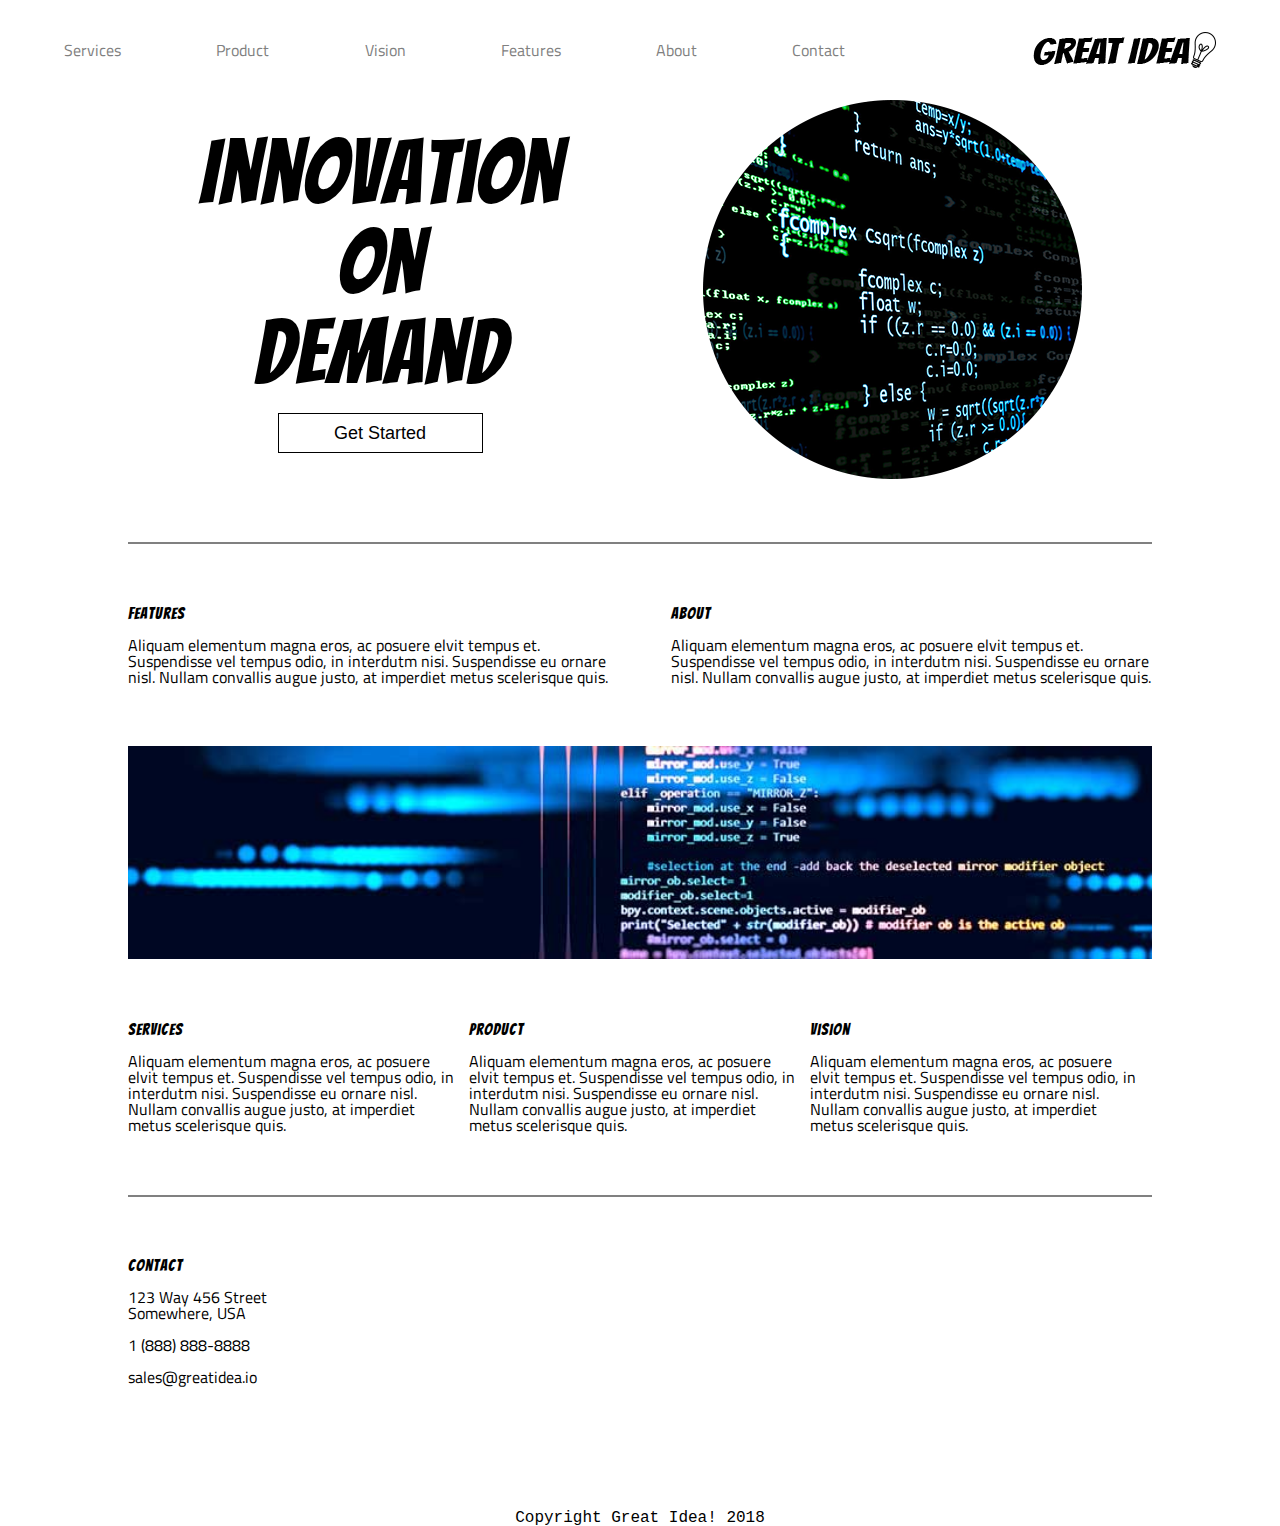
==== index.html @ 43377a1d "github pages" ====
<!doctype html>
<html lang="en">

<head>
  <meta charset="utf-8">
  <title>Great Idea!</title>
  <link href="https://fonts.googleapis.com/css?family=Bangers|Titillium+Web" rel="stylesheet">
  <link rel="stylesheet" href="css/index.css">
  <!--[if lt IE 9]>
    <script src="https://cdnjs.cloudflare.com/ajax/libs/html5shiv/3.7.3/html5shiv.js"></script>
  <![endif]-->
</head>

<body>
  <div class="maxWidth">
    <nav class="navBar flexContainer">
      <div class="navLink"><a href="/services.html">Services</a></div>
      <div class="navLink"><a href="#">Product</a></div>
      <div class="navLink"><a href="#">Vision</a></div>
      <div class="navLink"><a href="#">Features</a></div>
      <div class="navLink"><a href="#">About</a></div>
      <div class="navLink"><a href="#">Contact</a></div>
      <img class="logo" src="img/logo.png" alt="Great Idea! Company logo.">
    </nav>
    <header class="flexContainer">
      <div class="titleAndButtton flexContainer">
        <h1 class="siteTitle">Innovation<br>On<br>Demand</h1>
        <a class="button" href="#"><button>Get Started</button></a>
      </div>
      <div class="headerImage">
        <img src="img/header-img.png" alt="Image of a code snippet.">
      </div>
    </header>
    <main>
      <section class="topContent flexContainer">
        <div class="topLeft">
          <h2>Features</h2>
          <p>Aliquam elementum magna eros, ac posuere elvit tempus et. Suspendisse vel tempus odio, in interdutm nisi.
            Suspendisse
            eu ornare nisl. Nullam convallis augue justo, at imperdiet metus scelerisque quis.</p>
        </div>
        <div class="topRight">
          <h2>About</h2>
          Aliquam elementum magna eros, ac posuere elvit tempus et. Suspendisse vel tempus odio, in interdutm nisi.
          Suspendisse
          eu ornare nisl. Nullam convallis augue justo, at imperdiet metus scelerisque quis.
        </div>
      </section>
      <img class="bannerImg" src="img/mid-page-accent.jpg" alt="Image of code snippets across the screen">
      <section class="bottomContent flexContainer">
        <div class="bottomLeft">
          <h2>Services</h2>
          <p>Aliquam elementum magna eros, ac posuere elvit tempus et. Suspendisse vel tempus odio, in interdutm nisi.
            Suspendisse
            eu ornare nisl. Nullam convallis augue justo, at imperdiet metus scelerisque quis.</p>
        </div>
        <div class="bottomCenter">
          <h2>Product</h2>
          <p>Aliquam elementum magna eros, ac posuere elvit tempus et. Suspendisse vel tempus odio, in interdutm nisi.
            Suspendisse
            eu ornare nisl. Nullam convallis augue justo, at imperdiet metus scelerisque quis.</p>
        </div>
        <div class="bottomRight">
          <h2>Vision</h2>
          <p>Aliquam elementum magna eros, ac posuere elvit tempus et. Suspendisse vel tempus odio, in interdutm nisi.
            Suspendisse
            eu ornare nisl. Nullam convallis augue justo, at imperdiet metus scelerisque quis.</p>
        </div>
      </section>
    </main>
    <footer>
    <section class="contact">
      <h2>Contact</h2>
      <address>
        123 Way 456 Street<br>
        Somewhere, USA<br><br>
        1 (888) 888-8888<br><br>
        sales@greatidea.io
      </address>
    </section>
    <div class="copyright">
      <small>Copyright Great Idea! 2018</small>
    </div>
    </footer>
  </div>
</body>

</html>
---- css/index.css ----
/* http://meyerweb.com/eric/tools/css/reset/ 
   v2.0 | 20110126
   License: none (public domain)
*/

html, body, div, span, applet, object, iframe,
h1, h2, h3, h4, h5, h6, p, blockquote, pre,
a, abbr, acronym, address, big, cite, code,
del, dfn, em, img, ins, kbd, q, s, samp,
small, strike, strong, sub, sup, tt, var,
b, u, i, center,
dl, dt, dd, ol, ul, li,
fieldset, form, label, legend,
table, caption, tbody, tfoot, thead, tr, th, td,
article, aside, canvas, details, embed, 
figure, figcaption, footer, header, hgroup, 
menu, nav, output, ruby, section, summary,
time, mark, audio, video {
	margin: 0;
	padding: 0;
	border: 0;
	font-size: 100%;
	font: inherit;
	vertical-align: baseline;
}
/* HTML5 display-role reset for older browsers */
article, aside, details, figcaption, figure, 
footer, header, hgroup, menu, nav, section {
	display: block;
}
body {
	line-height: 1;
}
ol, ul {
	list-style: none;
}
blockquote, q {
	quotes: none;
}
blockquote:before, blockquote:after,
q:before, q:after {
	content: '';
	content: none;
}
table {
	border-collapse: collapse;
	border-spacing: 0;
}

/* Set every element's box-sizing to border-box */
* {
    box-sizing: border-box;
}

html, body {
    height: 100%;
    font-family: 'Titillium Web', sans-serif;
}

h1, h2, h3, h4, h5 {
    font-family: 'Bangers', cursive;
    letter-spacing: 1px;
    margin-bottom: 15px;
}

/* Copy and paste your work from yesterday  and start to refactor into flexbox */

/* responsive design stretch goal, removes mobile logo */
.mobileLogo {
	display: none;
}
/* stretch goal end */

/* css tools start */
@import url('https://fonts.googleapis.com/css?family=PT+Mono&display=swap');

/* set elements to flex with this class */
.flexContainer {
	display: flex;
}

/* set page width */
.maxWidth {
	max-width: 80%;
	margin: auto;
	position: relative;
}

/* make buttons */
.button button {
	width: 205px;
	height: 40px;
	font-size: 18px;
	border: 1px solid black;
	background-color: white;
}

/* set banner image widths */
.bannerImg {
	width: 100%;
}
/* css tools end */



/* sitewide navigation styles begin */
.navBar {
	position: fixed;
	height: 100px;
	width: 100%;
	top: 0;
	left: 0;
	padding: 0 5%;
	background-color: white;
	z-index: 999;
	align-items: center;
	justify-content: space-between;
}

.logo {
	align-self: center;
	margin-left: 8%;
}

.navBar a {
	text-decoration: none;
	color: grey;
}

nav a:hover {
	color: black;
}
/* navigation styles end */



/* header styles start */

/* all pages styles start */
header {
	margin-top: 100px;
	padding-bottom: 6%;
	margin-bottom: 6%;
	border-bottom: 2px solid grey;
	justify-content: space-around;
}
/* all pages styles end */

/* index.html header styles begin */
.headerImage {
	align-self: center;
}

.titleAndButtton {
	align-self: center;
	flex-direction: column;
	align-items: center;
}

.siteTitle {
	font-size: 90px;
	text-align: center;
}
/* index.html header styles end */

/* services.html styles start */
.servicesHeaderImg {
	margin: 0 0 6%;
}
/* services.html styles end */

/* header styles end */



/* main content styles start */

/* index.html  styles start */
.topContent {
	margin: 6% 0 6%;
	justify-content: space-between;
}

.topLeft {
	width: 47%;
	margin-right: 5%;
}

.topRight {
	width: 47%;
}

.bottomContent {
	margin: 6% 0 0;
}

.bottomLeft {
	width: 32%;
	margin-right: 1.3%;
}

.bottomCenter {
	width: 32%;
	margin-right: 1.3%;

}

.bottomRight {
	width: 32%;
}
/* index.html styles end */

/* services.html styles start */
.servicesRowContainer {
	justify-content: space-between;
}

.servicesRowItem {
	background-color: #F4F3F4;
	width: 47%;
	padding: 3%;
	border: 1px solid black;
	flex-direction: column;
}

.servicesRowMiddle {
	margin: 6% 0 6%;
}

.servicesLearnMore {
	margin-top: 12%;
}

.servicesLearnMore button {
	border-radius: 5px;
}
/* services.html styles end */

/* main content styles end */



/* footer styles start */

/* all pages styles start */
footer {
	border-top: 2px solid grey;
	padding-top: 6%;
	margin-top: 6%;
}

.copyright {
	text-align: center;
	margin: 12% 0 12%;
}

.copyright small {
	font-family: 'PT Mono', monospace;
}
/* all pages styles end */

/* services.html styls start */
.servicesInfo {
	justify-content: space-between;
}

.servicesInfoImg {
	align-self: center;
	width: 47%
}

.servicesFootercolumn {
	width: 47%;
}
.servicesFooterUL {
	list-style-type: square;
	list-style-position: inside;
	margin-top: 7%;
}
.servicesFooterUL li {
	margin-bottom: 6%;
}
/* services.html styles end */

/* footer styles end */



/* media query stretch goal */

/* very small phones */
@media (max-width: 350px) {
	.navBar {
		padding: 0;
	}
}
/* phones */
@media (max-width: 550px) {
	.logo {
		display: none;
	}
	.mobileLogo {
		display: inline-block;
		position: absolute;
		width: 100px;
		top: 10%;
		right: 3%;
	}
	.navBar {
		width: 100%;
		align-items: flex-end;
		justify-content: space-evenly;
		height: 70px;
		padding-bottom: 10px;
		margin-bottom: 30px;
	}
	header {
		margin-top: 100px;
	}
}
/* narrower screen widths */
@media (max-width: 700px) {
	.maxWidth {
		max-width: 100%;
	}
	.logo {
		width: 75px;
	}
	.servicesRowContainer {
		flex-direction: column;
		align-items: center;
	}
	.servicesRowItem {
		width: 95%;
		padding: 5 2.5%;
		border: none;
	}
	.servicesMobileMargin {
		margin-bottom: 6%;
	}
	.servicesInfoImg {
		display: none;
	}
	.servicesFootercolumn {
		width: 100%;
	}
	.servicesHeaderImg, header h1, header p {
		padding: 0 5% 6%;
	}
	footer h2, footer p, footer ul {
		padding: 0 5%;
	}
	.servicesHeaderImg {
		margin-bottom: 0;
	}
	header {
		border: none;
		margin-bottom: 0;
		padding-bottom: 0;
	}
	footer {
		border: none;
		margin-top: 0;
	}
}
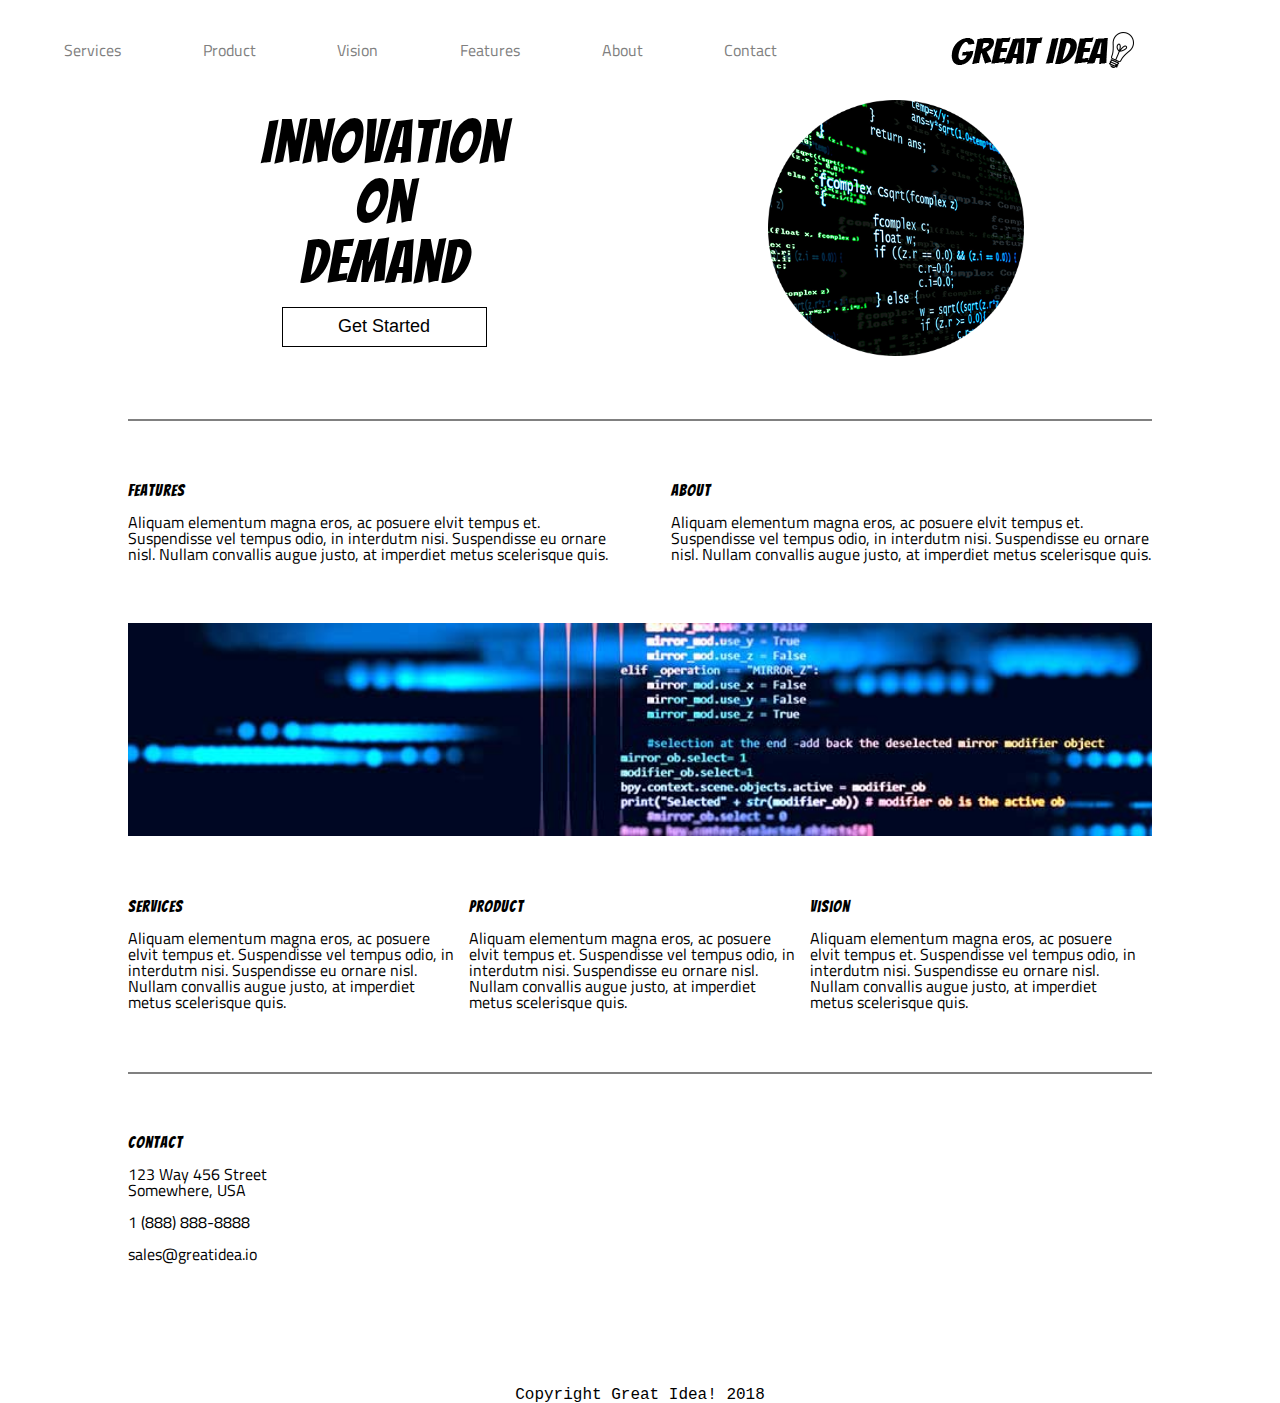
==== commit c90b878d: "added index.html responsive design" ====
--- a/index.html
+++ b/index.html
@@ -6,6 +6,7 @@
   <title>Great Idea!</title>
   <link href="https://fonts.googleapis.com/css?family=Bangers|Titillium+Web" rel="stylesheet">
   <link rel="stylesheet" href="css/index.css">
+  <meta content="width=device-width, initial-scale=1" name="viewport" />
   <!--[if lt IE 9]>
     <script src="https://cdnjs.cloudflare.com/ajax/libs/html5shiv/3.7.3/html5shiv.js"></script>
   <![endif]-->
@@ -21,11 +22,12 @@
       <div class="navLink"><a href="#">About</a></div>
       <div class="navLink"><a href="#">Contact</a></div>
       <img class="logo" src="img/logo.png" alt="Great Idea! Company logo.">
+      <a href="/index.html"><img class="mobileLogo" src="img/logo.png" alt="Great Idea! Company logo."></a>
     </nav>
-    <header class="flexContainer">
+    <header class="flexContainer indexHeader">
       <div class="titleAndButtton flexContainer">
         <h1 class="siteTitle">Innovation<br>On<br>Demand</h1>
-        <a class="button" href="#"><button>Get Started</button></a>
+        <a class="button indexButton" href="#"><button class="">Get Started</button></a>
       </div>
       <div class="headerImage">
         <img src="img/header-img.png" alt="Image of a code snippet.">
--- a/css/index.css
+++ b/css/index.css
@@ -149,16 +149,21 @@
 /* index.html header styles begin */
 .headerImage {
 	align-self: center;
+	width: 20vw;
+}
+.headerImage img {
+	width: 100%;
 }
 
 .titleAndButtton {
 	align-self: center;
 	flex-direction: column;
 	align-items: center;
+	width: 20vw;
 }
 
 .siteTitle {
-	font-size: 90px;
+	font-size: 4.688vw;
 	text-align: center;
 }
 /* index.html header styles end */
@@ -292,6 +297,9 @@
 @media (max-width: 350px) {
 	.navBar {
 		padding: 0;
+	}
+	.copyright {
+		font-size: 3vw;
 	}
 }
 /* phones */
@@ -314,6 +322,9 @@
 		padding-bottom: 10px;
 		margin-bottom: 30px;
 	}
+	.navLink {
+		font-size: 4vw;
+	}
 	header {
 		margin-top: 100px;
 	}
@@ -326,6 +337,52 @@
 	.logo {
 		width: 75px;
 	}
+	.headerImage {
+		width: 30%;
+	}
+	.indexButton button {
+		width: 100px;
+		height: 30px;
+		font-size: 12px;
+	}
+	.topContent {
+		margin: 6% 0 6%;
+		flex-direction: column;
+	}
+	
+	.topLeft {
+		width: 90%;
+		margin: 0 5% 5%;
+	}
+	
+	.topRight {
+		width: 90%;
+		margin: 0 5% 5%;
+	}
+	
+	.bottomContent {
+		margin: 6% 0 0;
+		flex-direction: column;
+	}
+	
+	.bottomLeft {
+		width: 90%;
+		margin: 0 5% 5%;
+	}
+	
+	.bottomCenter {
+		width: 90%;
+		margin: 0 5% 5%;
+	
+	}
+	
+	.bottomRight {
+		width: 90%;
+		margin: 0 5% 5%;
+	}
+	.contact {
+		text-align: center;
+	}
 	.servicesRowContainer {
 		flex-direction: column;
 		align-items: center;
@@ -344,7 +401,7 @@
 	.servicesFootercolumn {
 		width: 100%;
 	}
-	.servicesHeaderImg, header h1, header p {
+	header h1, header p, .bannerImg{
 		padding: 0 5% 6%;
 	}
 	footer h2, footer p, footer ul {
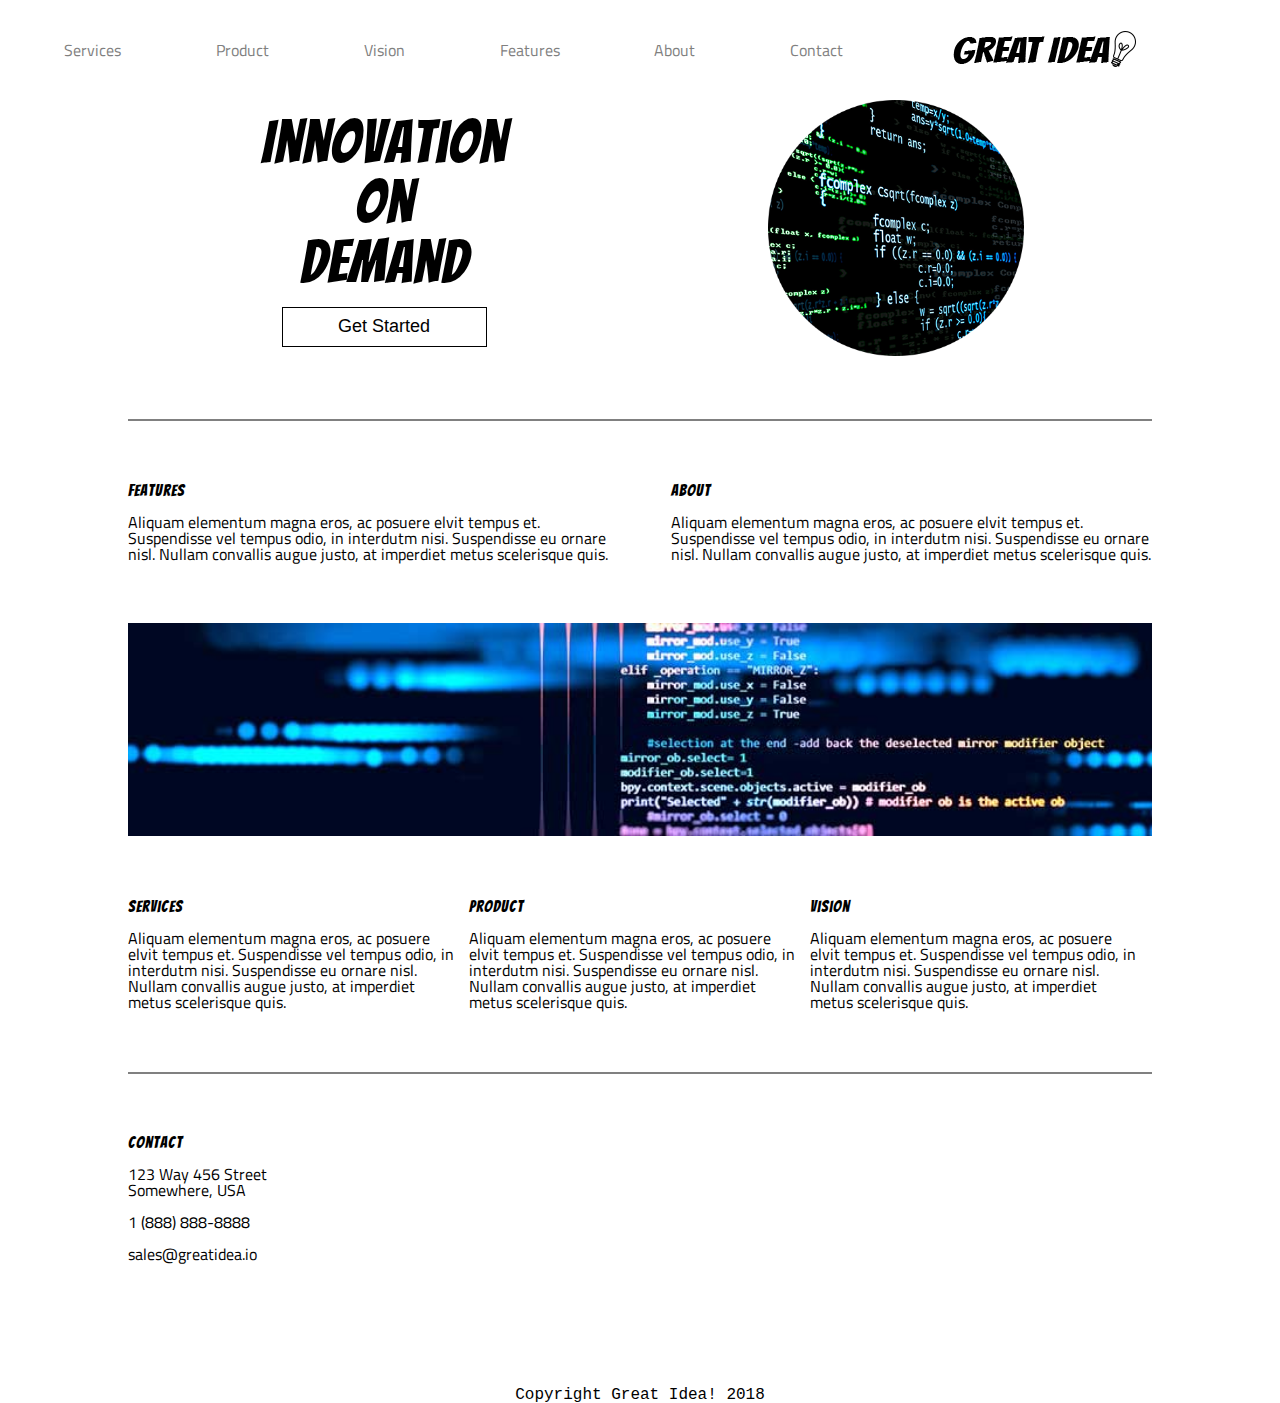
==== commit 7faca868: "updated html links" ====
--- a/index.html
+++ b/index.html
@@ -15,14 +15,14 @@
 <body>
   <div class="maxWidth">
     <nav class="navBar flexContainer">
-      <div class="navLink"><a href="/services.html">Services</a></div>
+      <div class="navLink"><a href="https://michelangelo17.github.io/UI-III-GitHub-Pages/services.html">Services</a></div>
       <div class="navLink"><a href="#">Product</a></div>
       <div class="navLink"><a href="#">Vision</a></div>
       <div class="navLink"><a href="#">Features</a></div>
       <div class="navLink"><a href="#">About</a></div>
       <div class="navLink"><a href="#">Contact</a></div>
-      <img class="logo" src="img/logo.png" alt="Great Idea! Company logo.">
-      <a href="/index.html"><img class="mobileLogo" src="img/logo.png" alt="Great Idea! Company logo."></a>
+      <a href="https://michelangelo17.github.io/UI-III-GitHub-Pages/index.html"><img class="logo" src="img/logo.png" alt="Great Idea! Company logo."></a>
+      <a href="https://michelangelo17.github.io/UI-III-GitHub-Pages/index.html"><img class="mobileLogo" src="img/logo.png" alt="Great Idea! Company logo."></a>
     </nav>
     <header class="flexContainer indexHeader">
       <div class="titleAndButtton flexContainer">
@@ -87,4 +87,4 @@
   </div>
 </body>
 
-</html>+</html>
